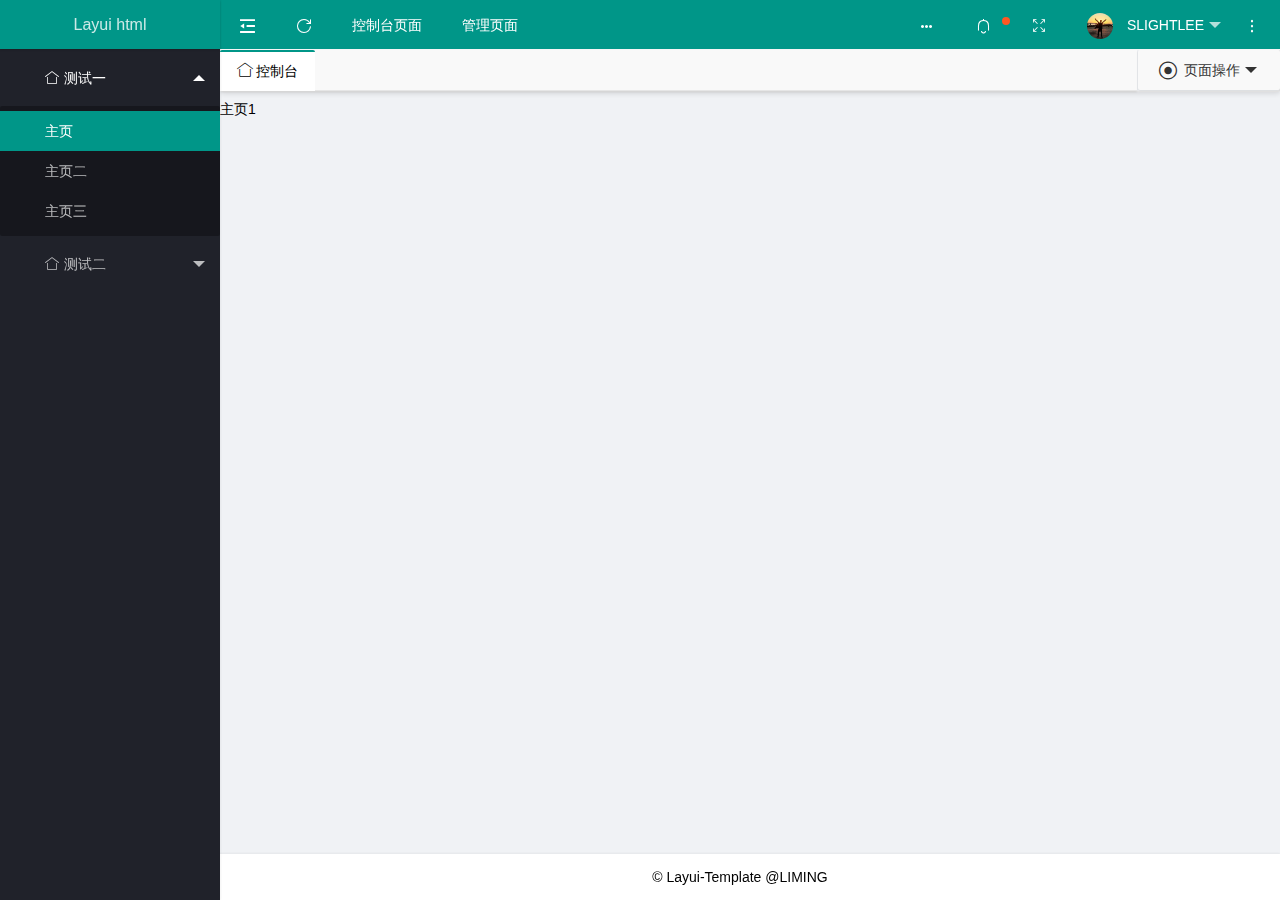
==== views/index.html @ a14c8110 "init commit" ====
<!DOCTYPE html>
<html>
<head>
    <meta charset="utf-8">
    <meta name="renderer" content="webkit">
    <meta http-equiv="X-UA-Compatible" content="IE=edge,chrome=1">
    <meta name="viewport" content="width=device-width, initial-scale=1.0, minimum-scale=1.0, maximum-scale=1.0, user-scalable=0">
    <title>Layui-Template</title>
    <link rel="stylesheet" href="../statics/plugins/layui/css/layui.css" media="all">
    <link rel="stylesheet" href="../statics/css/index.css" media="all">
</head>
<body class="layui-layout-body">
<div class="layui-layout layui-layout-admin">
    <div class="layui-header">

        <!-- 头部区域（可配合layui已有的水平导航） -->
        <ul class="layui-nav layui-layout-left">

            <li class="layui-nav-item" lay-unselect>
                <a href="javascript:;" layui-event="flexible" title="侧边伸缩">
                    <i class="layui-icon layui-icon-shrink-right" id="layui_flexible"></i>
                </a>
            </li>

            <li class="layui-nav-item" lay-unselect>
                <a href="javascript:;" layui-event="refresh" title="刷新">
                    <i class="layui-icon layui-icon-refresh"></i>
                </a>
            </li>

            <li class="layui-nav-item"><a href="">控制台页面</a></li>
            <li class="layui-nav-item"><a href="">管理页面</a></li>

        </ul>
        <ul class="layui-nav layui-layout-right">

            <li class="layui-nav-item layui-hide-xs" lay-unselect>
                <a href="javascript:;" id="clearCache" layui-event="fullscreen" title="单击清除缓存">
                    <i class="layui-icon layui-icon-more"></i>
                </a>
            </li>

            <li class="layui-nav-item" lay-unselect>
                <a href="javascript:;" layui-event="message" title="消息">
                    <i class="layui-icon layui-icon-notice"></i>
                    <!-- 如果有新消息，则显示小圆点 -->
                    <span class="layui-badge-dot"></span>
                </a>
            </li>

            <li class="layui-nav-item layui-hide-xs" lay-unselect>
                <a href="javascript:;" layui-event="fullscreen" title="全屏">
                    <i class="layui-icon layui-icon-screen-full"></i>
                </a>
            </li>


            <li class="layui-nav-item">
                <a href="javascript:;">
                    <img src="../statics/image/portrait.png" class="layui-nav-img">
                    SLIGHTLEE
                </a>
                <dl class="layui-nav-child">
                    <dd><a href="">基本资料</a></dd>
                    <dd><a href="">安全设置</a></dd>
                    <dd><a href="">退出</a></dd>
                </dl>
            </li>

            <li class="layui-nav-item layui-hide-xs" lay-unselect>
                <a href="javascript:;" layui-event="about"><i class="layui-icon layui-icon-more-vertical"></i></a>
            </li>

        </ul>
    </div>

    <!-- 侧边栏 -->
    <div class="layui-side layui-side-menu">
        <div class="layui-side-scroll">

            <!-- logo -->
            <div class="layui-logo">
                <a href="#">Layui html</a>
            </div>

            <!-- 左侧导航区域（可配合layui已有的垂直导航） -->
            <ul class="layui-nav layui-nav-tree"  lay-filter="leftMenu">
                <li class="layui-nav-item layui-nav-itemed">
                    <a class="layui-icon layui-icon-home" href="javascript:;"><span>测试一</span></a>
                    <dl class="layui-nav-child">
                        <dd class="layui-this" >
                            <a href="javascript:;" lay-id="111" lay-title ="主页" lay-url="home/test1.html">主页</a>
                        </dd>
                        <dd>
                            <a href="javascript:;" lay-id="333" lay-title ="主页二" lay-url="home/test2.html">主页二</a>
                        </dd>
                        <dd>
                            <a href="javascript:;" lay-id="444" lay-title ="主页三"  lay-url="home/test3.html">主页三</a>
                        </dd>
                    </dl>
                </li>
                <li class="layui-nav-item">
                    <a class="layui-icon layui-icon-home" href="javascript:;"><span>测试二</span></a>
                    <dl class="layui-nav-child">
                        <dd>
                            <a href="javascript:;" lay-id="333" lay-title ="主页二" lay-url="home/test2.html">主页二</a>
                        </dd>
                        <dd>
                            <a href="javascript:;" lay-id="444" lay-title ="主页三"  lay-url="home/test3.html">主页三</a>
                        </dd>
                    </dl>
                </li>
            </ul>
        </div>
    </div>


    <!-- 右边内容区域 -->
    <div class="layui-body">
        <div class="layui-tab layui-tab-card lay_tabs_box" lay-filter="leftMenuTab" lay-allowClose="true">

            <!-- 菜单导航 -->
            <ul class="layui-tab-title" id="tab_tabs">
                <li class="layui-this" lay-id="111"><i class="layui-icon">&#xe68e;</i> 控制台<p class="layui-tab-close" style="display: none;"></p></li>
            </ul>

            <ul class="layui-nav lay-close-box">
                <li class="layui-nav-item">
                    <a href="javascript:;"><i class="layui-icon layui-icon-radio"></i>
                        <span style="margin-left: 6px;">页面操作</span>
                    </a>
                    <dl class="layui-nav-child">
                        <dd><a href="javascript:;" layui-event="closeCurrentPage"><i class="layui-icon layui-icon-close-fill"></i> 关闭当前标签</a></dd>
                        <dd><a href="javascript:;" layui-event="closeOtherPage"><i class="layui-icon layui-icon-close-fill"></i> 关闭其他标签</a></dd>
                        <dd><a href="javascript:;" layui-event="closeAllPage"><i class="layui-icon layui-icon-close-fill"></i> 关闭全部标签</a></dd>
                    </dl>
                </li>
            </ul>

            <!-- 内容 -->
            <div class="layui-tab-content" id="layui-body">
                <div class="layui-tab-item layui-show">
                    <iframe src="home/test1.html"></iframe>
                </div>
            </div>
        </div>
    </div>

    <div class="layui-footer">
        <!-- 底部固定区域 -->
        © Layui-Template @LIMING
    </div>
</div>

<!-- 屏幕遮罩 -->
<div class="site-mobile-shade"></div>


<script src="../statics/plugins/layui/layui.js"></script>
<script>

    layui.config({
        base :'../statics/modules/'  // 静态资源路径
    }).extend({
        index : 'index'
    }).use(['index']);

</script>
</body>
</html>
---- statics/plugins/layui/css/layui.css ----
/** layui-v2.4.5 MIT License By https://www.layui.com */
 .layui-inline,img{display:inline-block;vertical-align:middle}h1,h2,h3,h4,h5,h6{font-weight:400}.layui-edge,.layui-header,.layui-inline,.layui-main{position:relative}.layui-elip,.layui-form-checkbox span,.layui-form-pane .layui-form-label{text-overflow:ellipsis;white-space:nowrap}.layui-btn,.layui-edge,.layui-inline,img{vertical-align:middle}.layui-btn,.layui-disabled,.layui-icon,.layui-unselect{-webkit-user-select:none;-ms-user-select:none;-moz-user-select:none}blockquote,body,button,dd,div,dl,dt,form,h1,h2,h3,h4,h5,h6,input,li,ol,p,pre,td,textarea,th,ul{margin:0;padding:0;-webkit-tap-highlight-color:rgba(0,0,0,0)}a:active,a:hover{outline:0}img{border:none}li{list-style:none}table{border-collapse:collapse;border-spacing:0}h4,h5,h6{font-size:100%}button,input,optgroup,option,select,textarea{font-family:inherit;font-size:inherit;font-style:inherit;font-weight:inherit;outline:0}pre{white-space:pre-wrap;white-space:-moz-pre-wrap;white-space:-pre-wrap;white-space:-o-pre-wrap;word-wrap:break-word}body{line-height:24px;font:14px Helvetica Neue,Helvetica,PingFang SC,Tahoma,Arial,sans-serif}hr{height:1px;margin:10px 0;border:0;clear:both}a{color:#333;text-decoration:none}a:hover{color:#777}a cite{font-style:normal;*cursor:pointer}.layui-border-box,.layui-border-box *{box-sizing:border-box}.layui-box,.layui-box *{box-sizing:content-box}.layui-clear{clear:both;*zoom:1}.layui-clear:after{content:'\20';clear:both;*zoom:1;display:block;height:0}.layui-inline{*display:inline;*zoom:1}.layui-edge{display:inline-block;width:0;height:0;border-width:6px;border-style:dashed;border-color:transparent;overflow:hidden}.layui-edge-top{top:-4px;border-bottom-color:#999;border-bottom-style:solid}.layui-edge-right{border-left-color:#999;border-left-style:solid}.layui-edge-bottom{top:2px;border-top-color:#999;border-top-style:solid}.layui-edge-left{border-right-color:#999;border-right-style:solid}.layui-elip{overflow:hidden}.layui-disabled,.layui-disabled:hover{color:#d2d2d2!important;cursor:not-allowed!important}.layui-circle{border-radius:100%}.layui-show{display:block!important}.layui-hide{display:none!important}@font-face{font-family:layui-icon;src:url(../font/iconfont.eot?v=240);src:url(../font/iconfont.eot?v=240#iefix) format('embedded-opentype'),url(../font/iconfont.svg?v=240#iconfont) format('svg'),url(../font/iconfont.woff?v=240) format('woff'),url(../font/iconfont.ttf?v=240) format('truetype')}.layui-icon{font-family:layui-icon!important;font-size:16px;font-style:normal;-webkit-font-smoothing:antialiased;-moz-osx-font-smoothing:grayscale}.layui-icon-reply-fill:before{content:"\e611"}.layui-icon-set-fill:before{content:"\e614"}.layui-icon-menu-fill:before{content:"\e60f"}.layui-icon-search:before{content:"\e615"}.layui-icon-share:before{content:"\e641"}.layui-icon-set-sm:before{content:"\e620"}.layui-icon-engine:before{content:"\e628"}.layui-icon-close:before{content:"\1006"}.layui-icon-close-fill:before{content:"\1007"}.layui-icon-chart-screen:before{content:"\e629"}.layui-icon-star:before{content:"\e600"}.layui-icon-circle-dot:before{content:"\e617"}.layui-icon-chat:before{content:"\e606"}.layui-icon-release:before{content:"\e609"}.layui-icon-list:before{content:"\e60a"}.layui-icon-chart:before{content:"\e62c"}.layui-icon-ok-circle:before{content:"\1005"}.layui-icon-layim-theme:before{content:"\e61b"}.layui-icon-table:before{content:"\e62d"}.layui-icon-right:before{content:"\e602"}.layui-icon-left:before{content:"\e603"}.layui-icon-cart-simple:before{content:"\e698"}.layui-icon-face-cry:before{content:"\e69c"}.layui-icon-face-smile:before{content:"\e6af"}.layui-icon-survey:before{content:"\e6b2"}.layui-icon-tree:before{content:"\e62e"}.layui-icon-upload-circle:before{content:"\e62f"}.layui-icon-add-circle:before{content:"\e61f"}.layui-icon-download-circle:before{content:"\e601"}.layui-icon-templeate-1:before{content:"\e630"}.layui-icon-util:before{content:"\e631"}.layui-icon-face-surprised:before{content:"\e664"}.layui-icon-edit:before{content:"\e642"}.layui-icon-speaker:before{content:"\e645"}.layui-icon-down:before{content:"\e61a"}.layui-icon-file:before{content:"\e621"}.layui-icon-layouts:before{content:"\e632"}.layui-icon-rate-half:before{content:"\e6c9"}.layui-icon-add-circle-fine:before{content:"\e608"}.layui-icon-prev-circle:before{content:"\e633"}.layui-icon-read:before{content:"\e705"}.layui-icon-404:before{content:"\e61c"}.layui-icon-carousel:before{content:"\e634"}.layui-icon-help:before{content:"\e607"}.layui-icon-code-circle:before{content:"\e635"}.layui-icon-water:before{content:"\e636"}.layui-icon-username:before{content:"\e66f"}.layui-icon-find-fill:before{content:"\e670"}.layui-icon-about:before{content:"\e60b"}.layui-icon-location:before{content:"\e715"}.layui-icon-up:before{content:"\e619"}.layui-icon-pause:before{content:"\e651"}.layui-icon-date:before{content:"\e637"}.layui-icon-layim-uploadfile:before{content:"\e61d"}.layui-icon-delete:before{content:"\e640"}.layui-icon-play:before{content:"\e652"}.layui-icon-top:before{content:"\e604"}.layui-icon-friends:before{content:"\e612"}.layui-icon-refresh-3:before{content:"\e9aa"}.layui-icon-ok:before{content:"\e605"}.layui-icon-layer:before{content:"\e638"}.layui-icon-face-smile-fine:before{content:"\e60c"}.layui-icon-dollar:before{content:"\e659"}.layui-icon-group:before{content:"\e613"}.layui-icon-layim-download:before{content:"\e61e"}.layui-icon-picture-fine:before{content:"\e60d"}.layui-icon-link:before{content:"\e64c"}.layui-icon-diamond:before{content:"\e735"}.layui-icon-log:before{content:"\e60e"}.layui-icon-rate-solid:before{content:"\e67a"}.layui-icon-fonts-del:before{content:"\e64f"}.layui-icon-unlink:before{content:"\e64d"}.layui-icon-fonts-clear:before{content:"\e639"}.layui-icon-triangle-r:before{content:"\e623"}.layui-icon-circle:before{content:"\e63f"}.layui-icon-radio:before{content:"\e643"}.layui-icon-align-center:before{content:"\e647"}.layui-icon-align-right:before{content:"\e648"}.layui-icon-align-left:before{content:"\e649"}.layui-icon-loading-1:before{content:"\e63e"}.layui-icon-return:before{content:"\e65c"}.layui-icon-fonts-strong:before{content:"\e62b"}.layui-icon-upload:before{content:"\e67c"}.layui-icon-dialogue:before{content:"\e63a"}.layui-icon-video:before{content:"\e6ed"}.layui-icon-headset:before{content:"\e6fc"}.layui-icon-cellphone-fine:before{content:"\e63b"}.layui-icon-add-1:before{content:"\e654"}.layui-icon-face-smile-b:before{content:"\e650"}.layui-icon-fonts-html:before{content:"\e64b"}.layui-icon-form:before{content:"\e63c"}.layui-icon-cart:before{content:"\e657"}.layui-icon-camera-fill:before{content:"\e65d"}.layui-icon-tabs:before{content:"\e62a"}.layui-icon-fonts-code:before{content:"\e64e"}.layui-icon-fire:before{content:"\e756"}.layui-icon-set:before{content:"\e716"}.layui-icon-fonts-u:before{content:"\e646"}.layui-icon-triangle-d:before{content:"\e625"}.layui-icon-tips:before{content:"\e702"}.layui-icon-picture:before{content:"\e64a"}.layui-icon-more-vertical:before{content:"\e671"}.layui-icon-flag:before{content:"\e66c"}.layui-icon-loading:before{content:"\e63d"}.layui-icon-fonts-i:before{content:"\e644"}.layui-icon-refresh-1:before{content:"\e666"}.layui-icon-rmb:before{content:"\e65e"}.layui-icon-home:before{content:"\e68e"}.layui-icon-user:before{content:"\e770"}.layui-icon-notice:before{content:"\e667"}.layui-icon-login-weibo:before{content:"\e675"}.layui-icon-voice:before{content:"\e688"}.layui-icon-upload-drag:before{content:"\e681"}.layui-icon-login-qq:before{content:"\e676"}.layui-icon-snowflake:before{content:"\e6b1"}.layui-icon-file-b:before{content:"\e655"}.layui-icon-template:before{content:"\e663"}.layui-icon-auz:before{content:"\e672"}.layui-icon-console:before{content:"\e665"}.layui-icon-app:before{content:"\e653"}.layui-icon-prev:before{content:"\e65a"}.layui-icon-website:before{content:"\e7ae"}.layui-icon-next:before{content:"\e65b"}.layui-icon-component:before{content:"\e857"}.layui-icon-more:before{content:"\e65f"}.layui-icon-login-wechat:before{content:"\e677"}.layui-icon-shrink-right:before{content:"\e668"}.layui-icon-spread-left:before{content:"\e66b"}.layui-icon-camera:before{content:"\e660"}.layui-icon-note:before{content:"\e66e"}.layui-icon-refresh:before{content:"\e669"}.layui-icon-female:before{content:"\e661"}.layui-icon-male:before{content:"\e662"}.layui-icon-password:before{content:"\e673"}.layui-icon-senior:before{content:"\e674"}.layui-icon-theme:before{content:"\e66a"}.layui-icon-tread:before{content:"\e6c5"}.layui-icon-praise:before{content:"\e6c6"}.layui-icon-star-fill:before{content:"\e658"}.layui-icon-rate:before{content:"\e67b"}.layui-icon-template-1:before{content:"\e656"}.layui-icon-vercode:before{content:"\e679"}.layui-icon-cellphone:before{content:"\e678"}.layui-icon-screen-full:before{content:"\e622"}.layui-icon-screen-restore:before{content:"\e758"}.layui-icon-cols:before{content:"\e610"}.layui-icon-export:before{content:"\e67d"}.layui-icon-print:before{content:"\e66d"}.layui-icon-slider:before{content:"\e714"}.layui-main{width:1140px;margin:0 auto}.layui-header{z-index:1000;height:60px}.layui-header a:hover{transition:all .5s;-webkit-transition:all .5s}.layui-side{position:fixed;left:0;top:0;bottom:0;z-index:999;width:200px;overflow-x:hidden}.layui-side-scroll{position:relative;width:220px;height:100%;overflow-x:hidden}.layui-body{position:absolute;left:200px;right:0;top:0;bottom:0;z-index:998;width:auto;overflow:hidden;overflow-y:auto;box-sizing:border-box}.layui-layout-body{overflow:hidden}.layui-layout-admin .layui-header{background-color:#23262E}.layui-layout-admin .layui-side{top:60px;width:200px;overflow-x:hidden}.layui-layout-admin .layui-body{top:60px;bottom:44px}.layui-layout-admin .layui-main{width:auto;margin:0 15px}.layui-layout-admin .layui-footer{position:fixed;left:200px;right:0;bottom:0;height:44px;line-height:44px;padding:0 15px;background-color:#eee}.layui-layout-admin .layui-logo{position:absolute;left:0;top:0;width:200px;height:100%;line-height:60px;text-align:center;color:#009688;font-size:16px}.layui-layout-admin .layui-header .layui-nav{background:0 0}.layui-layout-left{position:absolute!important;left:200px;top:0}.layui-layout-right{position:absolute!important;right:0;top:0}.layui-container{position:relative;margin:0 auto;padding:0 15px;box-sizing:border-box}.layui-fluid{position:relative;margin:0 auto;padding:0 15px}.layui-row:after,.layui-row:before{content:'';display:block;clear:both}.layui-col-lg1,.layui-col-lg10,.layui-col-lg11,.layui-col-lg12,.layui-col-lg2,.layui-col-lg3,.layui-col-lg4,.layui-col-lg5,.layui-col-lg6,.layui-col-lg7,.layui-col-lg8,.layui-col-lg9,.layui-col-md1,.layui-col-md10,.layui-col-md11,.layui-col-md12,.layui-col-md2,.layui-col-md3,.layui-col-md4,.layui-col-md5,.layui-col-md6,.layui-col-md7,.layui-col-md8,.layui-col-md9,.layui-col-sm1,.layui-col-sm10,.layui-col-sm11,.layui-col-sm12,.layui-col-sm2,.layui-col-sm3,.layui-col-sm4,.layui-col-sm5,.layui-col-sm6,.layui-col-sm7,.layui-col-sm8,.layui-col-sm9,.layui-col-xs1,.layui-col-xs10,.layui-col-xs11,.layui-col-xs12,.layui-col-xs2,.layui-col-xs3,.layui-col-xs4,.layui-col-xs5,.layui-col-xs6,.layui-col-xs7,.layui-col-xs8,.layui-col-xs9{position:relative;display:block;box-sizing:border-box}.layui-col-xs1,.layui-col-xs10,.layui-col-xs11,.layui-col-xs12,.layui-col-xs2,.layui-col-xs3,.layui-col-xs4,.layui-col-xs5,.layui-col-xs6,.layui-col-xs7,.layui-col-xs8,.layui-col-xs9{float:left}.layui-col-xs1{width:8.33333333%}.layui-col-xs2{width:16.66666667%}.layui-col-xs3{width:25%}.layui-col-xs4{width:33.33333333%}.layui-col-xs5{width:41.66666667%}.layui-col-xs6{width:50%}.layui-col-xs7{width:58.33333333%}.layui-col-xs8{width:66.66666667%}.layui-col-xs9{width:75%}.layui-col-xs10{width:83.33333333%}.layui-col-xs11{width:91.66666667%}.layui-col-xs12{width:100%}.layui-col-xs-offset1{margin-left:8.33333333%}.layui-col-xs-offset2{margin-left:16.66666667%}.layui-col-xs-offset3{margin-left:25%}.layui-col-xs-offset4{margin-left:33.33333333%}.layui-col-xs-offset5{margin-left:41.66666667%}.layui-col-xs-offset6{margin-left:50%}.layui-col-xs-offset7{margin-left:58.33333333%}.layui-col-xs-offset8{margin-left:66.66666667%}.layui-col-xs-offset9{margin-left:75%}.layui-col-xs-offset10{margin-left:83.33333333%}.layui-col-xs-offset11{margin-left:91.66666667%}.layui-col-xs-offset12{margin-left:100%}@media screen and (max-width:768px){.layui-hide-xs{display:none!important}.layui-show-xs-block{display:block!important}.layui-show-xs-inline{display:inline!important}.layui-show-xs-inline-block{display:inline-block!important}}@media screen and (min-width:768px){.layui-container{width:750px}.layui-hide-sm{display:none!important}.layui-show-sm-block{display:block!important}.layui-show-sm-inline{display:inline!important}.layui-show-sm-inline-block{display:inline-block!important}.layui-col-sm1,.layui-col-sm10,.layui-col-sm11,.layui-col-sm12,.layui-col-sm2,.layui-col-sm3,.layui-col-sm4,.layui-col-sm5,.layui-col-sm6,.layui-col-sm7,.layui-col-sm8,.layui-col-sm9{float:left}.layui-col-sm1{width:8.33333333%}.layui-col-sm2{width:16.66666667%}.layui-col-sm3{width:25%}.layui-col-sm4{width:33.33333333%}.layui-col-sm5{width:41.66666667%}.layui-col-sm6{width:50%}.layui-col-sm7{width:58.33333333%}.layui-col-sm8{width:66.66666667%}.layui-col-sm9{width:75%}.layui-col-sm10{width:83.33333333%}.layui-col-sm11{width:91.66666667%}.layui-col-sm12{width:100%}.layui-col-sm-offset1{margin-left:8.33333333%}.layui-col-sm-offset2{margin-left:16.66666667%}.layui-col-sm-offset3{margin-left:25%}.layui-col-sm-offset4{margin-left:33.33333333%}.layui-col-sm-offset5{margin-left:41.66666667%}.layui-col-sm-offset6{margin-left:50%}.layui-col-sm-offset7{margin-left:58.33333333%}.layui-col-sm-offset8{margin-left:66.66666667%}.layui-col-sm-offset9{margin-left:75%}.layui-col-sm-offset10{margin-left:83.33333333%}.layui-col-sm-offset11{margin-left:91.66666667%}.layui-col-sm-offset12{margin-left:100%}}@media screen and (min-width:992px){.layui-container{width:970px}.layui-hide-md{display:none!important}.layui-show-md-block{display:block!important}.layui-show-md-inline{display:inline!important}.layui-show-md-inline-block{display:inline-block!important}.layui-col-md1,.layui-col-md10,.layui-col-md11,.layui-col-md12,.layui-col-md2,.layui-col-md3,.layui-col-md4,.layui-col-md5,.layui-col-md6,.layui-col-md7,.layui-col-md8,.layui-col-md9{float:left}.layui-col-md1{width:8.33333333%}.layui-col-md2{width:16.66666667%}.layui-col-md3{width:25%}.layui-col-md4{width:33.33333333%}.layui-col-md5{width:41.66666667%}.layui-col-md6{width:50%}.layui-col-md7{width:58.33333333%}.layui-col-md8{width:66.66666667%}.layui-col-md9{width:75%}.layui-col-md10{width:83.33333333%}.layui-col-md11{width:91.66666667%}.layui-col-md12{width:100%}.layui-col-md-offset1{margin-left:8.33333333%}.layui-col-md-offset2{margin-left:16.66666667%}.layui-col-md-offset3{margin-left:25%}.layui-col-md-offset4{margin-left:33.33333333%}.layui-col-md-offset5{margin-left:41.66666667%}.layui-col-md-offset6{margin-left:50%}.layui-col-md-offset7{margin-left:58.33333333%}.layui-col-md-offset8{margin-left:66.66666667%}.layui-col-md-offset9{margin-left:75%}.layui-col-md-offset10{margin-left:83.33333333%}.layui-col-md-offset11{margin-left:91.66666667%}.layui-col-md-offset12{margin-left:100%}}@media screen and (min-width:1200px){.layui-container{width:1170px}.layui-hide-lg{display:none!important}.layui-show-lg-block{display:block!important}.layui-show-lg-inline{display:inline!important}.layui-show-lg-inline-block{display:inline-block!important}.layui-col-lg1,.layui-col-lg10,.layui-col-lg11,.layui-col-lg12,.layui-col-lg2,.layui-col-lg3,.layui-col-lg4,.layui-col-lg5,.layui-col-lg6,.layui-col-lg7,.layui-col-lg8,.layui-col-lg9{float:left}.layui-col-lg1{width:8.33333333%}.layui-col-lg2{width:16.66666667%}.layui-col-lg3{width:25%}.layui-col-lg4{width:33.33333333%}.layui-col-lg5{width:41.66666667%}.layui-col-lg6{width:50%}.layui-col-lg7{width:58.33333333%}.layui-col-lg8{width:66.66666667%}.layui-col-lg9{width:75%}.layui-col-lg10{width:83.33333333%}.layui-col-lg11{width:91.66666667%}.layui-col-lg12{width:100%}.layui-col-lg-offset1{margin-left:8.33333333%}.layui-col-lg-offset2{margin-left:16.66666667%}.layui-col-lg-offset3{margin-left:25%}.layui-col-lg-offset4{margin-left:33.33333333%}.layui-col-lg-offset5{margin-left:41.66666667%}.layui-col-lg-offset6{margin-left:50%}.layui-col-lg-offset7{margin-left:58.33333333%}.layui-col-lg-offset8{margin-left:66.66666667%}.layui-col-lg-offset9{margin-left:75%}.layui-col-lg-offset10{margin-left:83.33333333%}.layui-col-lg-offset11{margin-left:91.66666667%}.layui-col-lg-offset12{margin-left:100%}}.layui-col-space1{margin:-.5px}.layui-col-space1>*{padding:.5px}.layui-col-space3{margin:-1.5px}.layui-col-space3>*{padding:1.5px}.layui-col-space5{margin:-2.5px}.layui-col-space5>*{padding:2.5px}.layui-col-space8{margin:-3.5px}.layui-col-space8>*{padding:3.5px}.layui-col-space10{margin:-5px}.layui-col-space10>*{padding:5px}.layui-col-space12{margin:-6px}.layui-col-space12>*{padding:6px}.layui-col-space15{margin:-7.5px}.layui-col-space15>*{padding:7.5px}.layui-col-space18{margin:-9px}.layui-col-space18>*{padding:9px}.layui-col-space20{margin:-10px}.layui-col-space20>*{padding:10px}.layui-col-space22{margin:-11px}.layui-col-space22>*{padding:11px}.layui-col-space25{margin:-12.5px}.layui-col-space25>*{padding:12.5px}.layui-col-space30{margin:-15px}.layui-col-space30>*{padding:15px}.layui-btn,.layui-input,.layui-select,.layui-textarea,.layui-upload-button{outline:0;-webkit-appearance:none;transition:all .3s;-webkit-transition:all .3s;box-sizing:border-box}.layui-elem-quote{margin-bottom:10px;padding:15px;line-height:22px;border-left:5px solid #009688;border-radius:0 2px 2px 0;background-color:#f2f2f2}.layui-quote-nm{border-style:solid;border-width:1px 1px 1px 5px;background:0 0}.layui-elem-field{margin-bottom:10px;padding:0;border-width:1px;border-style:solid}.layui-elem-field legend{margin-left:20px;padding:0 10px;font-size:20px;font-weight:300}.layui-field-title{margin:10px 0 20px;border-width:1px 0 0}.layui-field-box{padding:10px 15px}.layui-field-title .layui-field-box{padding:10px 0}.layui-progress{position:relative;height:6px;border-radius:20px;background-color:#e2e2e2}.layui-progress-bar{position:absolute;left:0;top:0;width:0;max-width:100%;height:6px;border-radius:20px;text-align:right;background-color:#5FB878;transition:all .3s;-webkit-transition:all .3s}.layui-progress-big,.layui-progress-big .layui-progress-bar{height:18px;line-height:18px}.layui-progress-text{position:relative;top:-20px;line-height:18px;font-size:12px;color:#666}.layui-progress-big .layui-progress-text{position:static;padding:0 10px;color:#fff}.layui-collapse{border-width:1px;border-style:solid;border-radius:2px}.layui-colla-content,.layui-colla-item{border-top-width:1px;border-top-style:solid}.layui-colla-item:first-child{border-top:none}.layui-colla-title{position:relative;height:42px;line-height:42px;padding:0 15px 0 35px;color:#333;background-color:#f2f2f2;cursor:pointer;font-size:14px;overflow:hidden}.layui-colla-content{display:none;padding:10px 15px;line-height:22px;color:#666}.layui-colla-icon{position:absolute;left:15px;top:0;font-size:14px}.layui-card{margin-bottom:15px;border-radius:2px;background-color:#fff;box-shadow:0 1px 2px 0 rgba(0,0,0,.05)}.layui-card:last-child{margin-bottom:0}.layui-card-header{position:relative;height:42px;line-height:42px;padding:0 15px;border-bottom:1px solid #f6f6f6;color:#333;border-radius:2px 2px 0 0;font-size:14px}.layui-bg-black,.layui-bg-blue,.layui-bg-cyan,.layui-bg-green,.layui-bg-orange,.layui-bg-red{color:#fff!important}.layui-card-body{position:relative;padding:10px 15px;line-height:24px}.layui-card-body[pad15]{padding:15px}.layui-card-body[pad20]{padding:20px}.layui-card-body .layui-table{margin:5px 0}.layui-card .layui-tab{margin:0}.layui-panel-window{position:relative;padding:15px;border-radius:0;border-top:5px solid #E6E6E6;background-color:#fff}.layui-auxiliar-moving{position:fixed;left:0;right:0;top:0;bottom:0;width:100%;height:100%;background:0 0;z-index:9999999999}.layui-form-label,.layui-form-mid,.layui-form-select,.layui-input-block,.layui-input-inline,.layui-textarea{position:relative}.layui-bg-red{background-color:#FF5722!important}.layui-bg-orange{background-color:#FFB800!important}.layui-bg-green{background-color:#009688!important}.layui-bg-cyan{background-color:#2F4056!important}.layui-bg-blue{background-color:#1E9FFF!important}.layui-bg-black{background-color:#393D49!important}.layui-bg-gray{background-color:#eee!important;color:#666!important}.layui-badge-rim,.layui-colla-content,.layui-colla-item,.layui-collapse,.layui-elem-field,.layui-form-pane .layui-form-item[pane],.layui-form-pane .layui-form-label,.layui-input,.layui-layedit,.layui-layedit-tool,.layui-quote-nm,.layui-select,.layui-tab-bar,.layui-tab-card,.layui-tab-title,.layui-tab-title .layui-this:after,.layui-textarea{border-color:#e6e6e6}.layui-timeline-item:before,hr{background-color:#e6e6e6}.layui-text{line-height:22px;font-size:14px;color:#666}.layui-text h1,.layui-text h2,.layui-text h3{font-weight:500;color:#333}.layui-text h1{font-size:30px}.layui-text h2{font-size:24px}.layui-text h3{font-size:18px}.layui-text a:not(.layui-btn){color:#01AAED}.layui-text a:not(.layui-btn):hover{text-decoration:underline}.layui-text ul{padding:5px 0 5px 15px}.layui-text ul li{margin-top:5px;list-style-type:disc}.layui-text em,.layui-word-aux{color:#999!important;padding:0 5px!important}.layui-btn{display:inline-block;height:38px;line-height:38px;padding:0 18px;background-color:#009688;color:#fff;white-space:nowrap;text-align:center;font-size:14px;border:none;border-radius:2px;cursor:pointer}.layui-btn:hover{opacity:.8;filter:alpha(opacity=80);color:#fff}.layui-btn:active{opacity:1;filter:alpha(opacity=100)}.layui-btn+.layui-btn{margin-left:10px}.layui-btn-container{font-size:0}.layui-btn-container .layui-btn{margin-right:10px;margin-bottom:10px}.layui-btn-container .layui-btn+.layui-btn{margin-left:0}.layui-table .layui-btn-container .layui-btn{margin-bottom:9px}.layui-btn-radius{border-radius:100px}.layui-btn .layui-icon{margin-right:3px;font-size:18px;vertical-align:bottom;vertical-align:middle\9}.layui-btn-primary{border:1px solid #C9C9C9;background-color:#fff;color:#555}.layui-btn-primary:hover{border-color:#009688;color:#333}.layui-btn-normal{background-color:#1E9FFF}.layui-btn-warm{background-color:#FFB800}.layui-btn-danger{background-color:#FF5722}.layui-btn-disabled,.layui-btn-disabled:active,.layui-btn-disabled:hover{border:1px solid #e6e6e6;background-color:#FBFBFB;color:#C9C9C9;cursor:not-allowed;opacity:1}.layui-btn-lg{height:44px;line-height:44px;padding:0 25px;font-size:16px}.layui-btn-sm{height:30px;line-height:30px;padding:0 10px;font-size:12px}.layui-btn-sm i{font-size:16px!important}.layui-btn-xs{height:22px;line-height:22px;padding:0 5px;font-size:12px}.layui-btn-xs i{font-size:14px!important}.layui-btn-group{display:inline-block;vertical-align:middle;font-size:0}.layui-btn-group .layui-btn{margin-left:0!important;margin-right:0!important;border-left:1px solid rgba(255,255,255,.5);border-radius:0}.layui-btn-group .layui-btn-primary{border-left:none}.layui-btn-group .layui-btn-primary:hover{border-color:#C9C9C9;color:#009688}.layui-btn-group .layui-btn:first-child{border-left:none;border-radius:2px 0 0 2px}.layui-btn-group .layui-btn-primary:first-child{border-left:1px solid #c9c9c9}.layui-btn-group .layui-btn:last-child{border-radius:0 2px 2px 0}.layui-btn-group .layui-btn+.layui-btn{margin-left:0}.layui-btn-group+.layui-btn-group{margin-left:10px}.layui-btn-fluid{width:100%}.layui-input,.layui-select,.layui-textarea{height:38px;line-height:1.3;line-height:38px\9;border-width:1px;border-style:solid;background-color:#fff;border-radius:2px}.layui-input::-webkit-input-placeholder,.layui-select::-webkit-input-placeholder,.layui-textarea::-webkit-input-placeholder{line-height:1.3}.layui-input,.layui-textarea{display:block;width:100%;padding-left:10px}.layui-input:hover,.layui-textarea:hover{border-color:#D2D2D2!important}.layui-input:focus,.layui-textarea:focus{border-color:#C9C9C9!important}.layui-textarea{min-height:100px;height:auto;line-height:20px;padding:6px 10px;resize:vertical}.layui-select{padding:0 10px}.layui-form input[type=checkbox],.layui-form input[type=radio],.layui-form select{display:none}.layui-form [lay-ignore]{display:initial}.layui-form-item{margin-bottom:15px;clear:both;*zoom:1}.layui-form-item:after{content:'\20';clear:both;*zoom:1;display:block;height:0}.layui-form-label{float:left;display:block;padding:9px 15px;width:80px;font-weight:400;line-height:20px;text-align:right}.layui-form-label-col{display:block;float:none;padding:9px 0;line-height:20px;text-align:left}.layui-form-item .layui-inline{margin-bottom:5px;margin-right:10px}.layui-input-block{margin-left:110px;min-height:36px}.layui-input-inline{display:inline-block;vertical-align:middle}.layui-form-item .layui-input-inline{float:left;width:190px;margin-right:10px}.layui-form-text .layui-input-inline{width:auto}.layui-form-mid{float:left;display:block;padding:9px 0!important;line-height:20px;margin-right:10px}.layui-form-danger+.layui-form-select .layui-input,.layui-form-danger:focus{border-color:#FF5722!important}.layui-form-select .layui-input{padding-right:30px;cursor:pointer}.layui-form-select .layui-edge{position:absolute;right:10px;top:50%;margin-top:-3px;cursor:pointer;border-width:6px;border-top-color:#c2c2c2;border-top-style:solid;transition:all .3s;-webkit-transition:all .3s}.layui-form-select dl{display:none;position:absolute;left:0;top:42px;padding:5px 0;z-index:899;min-width:100%;border:1px solid #d2d2d2;max-height:300px;overflow-y:auto;background-color:#fff;border-radius:2px;box-shadow:0 2px 4px rgba(0,0,0,.12);box-sizing:border-box}.layui-form-select dl dd,.layui-form-select dl dt{padding:0 10px;line-height:36px;white-space:nowrap;overflow:hidden;text-overflow:ellipsis}.layui-form-select dl dt{font-size:12px;color:#999}.layui-form-select dl dd{cursor:pointer}.layui-form-select dl dd:hover{background-color:#f2f2f2;-webkit-transition:.5s all;transition:.5s all}.layui-form-select .layui-select-group dd{padding-left:20px}.layui-form-select dl dd.layui-select-tips{padding-left:10px!important;color:#999}.layui-form-select dl dd.layui-this{background-color:#5FB878;color:#fff}.layui-form-checkbox,.layui-form-select dl dd.layui-disabled{background-color:#fff}.layui-form-selected dl{display:block}.layui-form-checkbox,.layui-form-checkbox *,.layui-form-switch{display:inline-block;vertical-align:middle}.layui-form-selected .layui-edge{margin-top:-9px;-webkit-transform:rotate(180deg);transform:rotate(180deg);margin-top:-3px\9}:root .layui-form-selected .layui-edge{margin-top:-9px\0/IE9}.layui-form-selectup dl{top:auto;bottom:42px}.layui-select-none{margin:5px 0;text-align:center;color:#999}.layui-select-disabled .layui-disabled{border-color:#eee!important}.layui-select-disabled .layui-edge{border-top-color:#d2d2d2}.layui-form-checkbox{position:relative;height:30px;line-height:30px;margin-right:10px;padding-right:30px;cursor:pointer;font-size:0;-webkit-transition:.1s linear;transition:.1s linear;box-sizing:border-box}.layui-form-checkbox span{padding:0 10px;height:100%;font-size:14px;border-radius:2px 0 0 2px;background-color:#d2d2d2;color:#fff;overflow:hidden}.layui-form-checkbox:hover span{background-color:#c2c2c2}.layui-form-checkbox i{position:absolute;right:0;top:0;width:30px;height:28px;border:1px solid #d2d2d2;border-left:none;border-radius:0 2px 2px 0;color:#fff;font-size:20px;text-align:center}.layui-form-checkbox:hover i{border-color:#c2c2c2;color:#c2c2c2}.layui-form-checked,.layui-form-checked:hover{border-color:#5FB878}.layui-form-checked span,.layui-form-checked:hover span{background-color:#5FB878}.layui-form-checked i,.layui-form-checked:hover i{color:#5FB878}.layui-form-item .layui-form-checkbox{margin-top:4px}.layui-form-checkbox[lay-skin=primary]{height:auto!important;line-height:normal!important;min-width:18px;min-height:18px;border:none!important;margin-right:0;padding-left:28px;padding-right:0;background:0 0}.layui-form-checkbox[lay-skin=primary] span{padding-left:0;padding-right:15px;line-height:18px;background:0 0;color:#666}.layui-form-checkbox[lay-skin=primary] i{right:auto;left:0;width:16px;height:16px;line-height:16px;border:1px solid #d2d2d2;font-size:12px;border-radius:2px;background-color:#fff;-webkit-transition:.1s linear;transition:.1s linear}.layui-form-checkbox[lay-skin=primary]:hover i{border-color:#5FB878;color:#fff}.layui-form-checked[lay-skin=primary] i{border-color:#5FB878;background-color:#5FB878;color:#fff}.layui-checkbox-disbaled[lay-skin=primary] span{background:0 0!important;color:#c2c2c2}.layui-checkbox-disbaled[lay-skin=primary]:hover i{border-color:#d2d2d2}.layui-form-item .layui-form-checkbox[lay-skin=primary]{margin-top:10px}.layui-form-switch{position:relative;height:22px;line-height:22px;min-width:35px;padding:0 5px;margin-top:8px;border:1px solid #d2d2d2;border-radius:20px;cursor:pointer;background-color:#fff;-webkit-transition:.1s linear;transition:.1s linear}.layui-form-switch i{position:absolute;left:5px;top:3px;width:16px;height:16px;border-radius:20px;background-color:#d2d2d2;-webkit-transition:.1s linear;transition:.1s linear}.layui-form-switch em{position:relative;top:0;width:25px;margin-left:21px;padding:0!important;text-align:center!important;color:#999!important;font-style:normal!important;font-size:12px}.layui-form-onswitch{border-color:#5FB878;background-color:#5FB878}.layui-checkbox-disbaled,.layui-checkbox-disbaled i{border-color:#e2e2e2!important}.layui-form-onswitch i{left:100%;margin-left:-21px;background-color:#fff}.layui-form-onswitch em{margin-left:5px;margin-right:21px;color:#fff!important}.layui-checkbox-disbaled span{background-color:#e2e2e2!important}.layui-checkbox-disbaled:hover i{color:#fff!important}[lay-radio]{display:none}.layui-form-radio,.layui-form-radio *{display:inline-block;vertical-align:middle}.layui-form-radio{line-height:28px;margin:6px 10px 0 0;padding-right:10px;cursor:pointer;font-size:0}.layui-form-radio *{font-size:14px}.layui-form-radio>i{margin-right:8px;font-size:22px;color:#c2c2c2}.layui-form-radio>i:hover,.layui-form-radioed>i{color:#5FB878}.layui-radio-disbaled>i{color:#e2e2e2!important}.layui-form-pane .layui-form-label{width:110px;padding:8px 15px;height:38px;line-height:20px;border-width:1px;border-style:solid;border-radius:2px 0 0 2px;text-align:center;background-color:#FBFBFB;overflow:hidden;box-sizing:border-box}.layui-form-pane .layui-input-inline{margin-left:-1px}.layui-form-pane .layui-input-block{margin-left:110px;left:-1px}.layui-form-pane .layui-input{border-radius:0 2px 2px 0}.layui-form-pane .layui-form-text .layui-form-label{float:none;width:100%;border-radius:2px;box-sizing:border-box;text-align:left}.layui-form-pane .layui-form-text .layui-input-inline{display:block;margin:0;top:-1px;clear:both}.layui-form-pane .layui-form-text .layui-input-block{margin:0;left:0;top:-1px}.layui-form-pane .layui-form-text .layui-textarea{min-height:100px;border-radius:0 0 2px 2px}.layui-form-pane .layui-form-checkbox{margin:4px 0 4px 10px}.layui-form-pane .layui-form-radio,.layui-form-pane .layui-form-switch{margin-top:6px;margin-left:10px}.layui-form-pane .layui-form-item[pane]{position:relative;border-width:1px;border-style:solid}.layui-form-pane .layui-form-item[pane] .layui-form-label{position:absolute;left:0;top:0;height:100%;border-width:0 1px 0 0}.layui-form-pane .layui-form-item[pane] .layui-input-inline{margin-left:110px}@media screen and (max-width:450px){.layui-form-item .layui-form-label{text-overflow:ellipsis;overflow:hidden;white-space:nowrap}.layui-form-item .layui-inline{display:block;margin-right:0;margin-bottom:20px;clear:both}.layui-form-item .layui-inline:after{content:'\20';clear:both;display:block;height:0}.layui-form-item .layui-input-inline{display:block;float:none;left:-3px;width:auto;margin:0 0 10px 112px}.layui-form-item .layui-input-inline+.layui-form-mid{margin-left:110px;top:-5px;padding:0}.layui-form-item .layui-form-checkbox{margin-right:5px;margin-bottom:5px}}.layui-layedit{border-width:1px;border-style:solid;border-radius:2px}.layui-layedit-tool{padding:3px 5px;border-bottom-width:1px;border-bottom-style:solid;font-size:0}.layedit-tool-fixed{position:fixed;top:0;border-top:1px solid #e2e2e2}.layui-layedit-tool .layedit-tool-mid,.layui-layedit-tool .layui-icon{display:inline-block;vertical-align:middle;text-align:center;font-size:14px}.layui-layedit-tool .layui-icon{position:relative;width:32px;height:30px;line-height:30px;margin:3px 5px;color:#777;cursor:pointer;border-radius:2px}.layui-layedit-tool .layui-icon:hover{color:#393D49}.layui-layedit-tool .layui-icon:active{color:#000}.layui-layedit-tool .layedit-tool-active{background-color:#e2e2e2;color:#000}.layui-layedit-tool .layui-disabled,.layui-layedit-tool .layui-disabled:hover{color:#d2d2d2;cursor:not-allowed}.layui-layedit-tool .layedit-tool-mid{width:1px;height:18px;margin:0 10px;background-color:#d2d2d2}.layedit-tool-html{width:50px!important;font-size:30px!important}.layedit-tool-b,.layedit-tool-code,.layedit-tool-help{font-size:16px!important}.layedit-tool-d,.layedit-tool-face,.layedit-tool-image,.layedit-tool-unlink{font-size:18px!important}.layedit-tool-image input{position:absolute;font-size:0;left:0;top:0;width:100%;height:100%;opacity:.01;filter:Alpha(opacity=1);cursor:pointer}.layui-layedit-iframe iframe{display:block;width:100%}#LAY_layedit_code{overflow:hidden}.layui-laypage{display:inline-block;*display:inline;*zoom:1;vertical-align:middle;margin:10px 0;font-size:0}.layui-laypage>a:first-child,.layui-laypage>a:first-child em{border-radius:2px 0 0 2px}.layui-laypage>a:last-child,.layui-laypage>a:last-child em{border-radius:0 2px 2px 0}.layui-laypage>:first-child{margin-left:0!important}.layui-laypage>:last-child{margin-right:0!important}.layui-laypage a,.layui-laypage button,.layui-laypage input,.layui-laypage select,.layui-laypage span{border:1px solid #e2e2e2}.layui-laypage a,.layui-laypage span{display:inline-block;*display:inline;*zoom:1;vertical-align:middle;padding:0 15px;height:28px;line-height:28px;margin:0 -1px 5px 0;background-color:#fff;color:#333;font-size:12px}.layui-flow-more a *,.layui-laypage input,.layui-table-view select[lay-ignore]{display:inline-block}.layui-laypage a:hover{color:#009688}.layui-laypage em{font-style:normal}.layui-laypage .layui-laypage-spr{color:#999;font-weight:700}.layui-laypage a{text-decoration:none}.layui-laypage .layui-laypage-curr{position:relative}.layui-laypage .layui-laypage-curr em{position:relative;color:#fff}.layui-laypage .layui-laypage-curr .layui-laypage-em{position:absolute;left:-1px;top:-1px;padding:1px;width:100%;height:100%;background-color:#009688}.layui-laypage-em{border-radius:2px}.layui-laypage-next em,.layui-laypage-prev em{font-family:Sim sun;font-size:16px}.layui-laypage .layui-laypage-count,.layui-laypage .layui-laypage-limits,.layui-laypage .layui-laypage-refresh,.layui-laypage .layui-laypage-skip{margin-left:10px;margin-right:10px;padding:0;border:none}.layui-laypage .layui-laypage-limits,.layui-laypage .layui-laypage-refresh{vertical-align:top}.layui-laypage .layui-laypage-refresh i{font-size:18px;cursor:pointer}.layui-laypage select{height:22px;padding:3px;border-radius:2px;cursor:pointer}.layui-laypage .layui-laypage-skip{height:30px;line-height:30px;color:#999}.layui-laypage button,.layui-laypage input{height:30px;line-height:30px;border-radius:2px;vertical-align:top;background-color:#fff;box-sizing:border-box}.layui-laypage input{width:40px;margin:0 10px;padding:0 3px;text-align:center}.layui-laypage input:focus,.layui-laypage select:focus{border-color:#009688!important}.layui-laypage button{margin-left:10px;padding:0 10px;cursor:pointer}.layui-table,.layui-table-view{margin:10px 0}.layui-flow-more{margin:10px 0;text-align:center;color:#999;font-size:14px}.layui-flow-more a{height:32px;line-height:32px}.layui-flow-more a *{vertical-align:top}.layui-flow-more a cite{padding:0 20px;border-radius:3px;background-color:#eee;color:#333;font-style:normal}.layui-flow-more a cite:hover{opacity:.8}.layui-flow-more a i{font-size:30px;color:#737383}.layui-table{width:100%;background-color:#fff;color:#666}.layui-table tr{transition:all .3s;-webkit-transition:all .3s}.layui-table th{text-align:left;font-weight:400}.layui-table tbody tr:hover,.layui-table thead tr,.layui-table-click,.layui-table-header,.layui-table-hover,.layui-table-mend,.layui-table-patch,.layui-table-tool,.layui-table-total,.layui-table-total tr,.layui-table[lay-even] tr:nth-child(even){background-color:#f2f2f2}.layui-table td,.layui-table th,.layui-table-col-set,.layui-table-fixed-r,.layui-table-grid-down,.layui-table-header,.layui-table-page,.layui-table-tips-main,.layui-table-tool,.layui-table-total,.layui-table-view,.layui-table[lay-skin=line],.layui-table[lay-skin=row]{border-width:1px;border-style:solid;border-color:#e6e6e6}.layui-table td,.layui-table th{position:relative;padding:9px 15px;min-height:20px;line-height:20px;font-size:14px}.layui-table[lay-skin=line] td,.layui-table[lay-skin=line] th{border-width:0 0 1px}.layui-table[lay-skin=row] td,.layui-table[lay-skin=row] th{border-width:0 1px 0 0}.layui-table[lay-skin=nob] td,.layui-table[lay-skin=nob] th{border:none}.layui-table img{max-width:100px}.layui-table[lay-size=lg] td,.layui-table[lay-size=lg] th{padding:15px 30px}.layui-table-view .layui-table[lay-size=lg] .layui-table-cell{height:40px;line-height:40px}.layui-table[lay-size=sm] td,.layui-table[lay-size=sm] th{font-size:12px;padding:5px 10px}.layui-table-view .layui-table[lay-size=sm] .layui-table-cell{height:20px;line-height:20px}.layui-table[lay-data]{display:none}.layui-table-box{position:relative;overflow:hidden}.layui-table-view .layui-table{position:relative;width:auto;margin:0}.layui-table-view .layui-table[lay-skin=line]{border-width:0 1px 0 0}.layui-table-view .layui-table[lay-skin=row]{border-width:0 0 1px}.layui-table-view .layui-table td,.layui-table-view .layui-table th{padding:5px 0;border-top:none;border-left:none}.layui-table-view .layui-table th.layui-unselect .layui-table-cell span{cursor:pointer}.layui-table-view .layui-table td{cursor:default}.layui-table-view .layui-form-checkbox[lay-skin=primary] i{width:18px;height:18px}.layui-table-view .layui-form-radio{line-height:0;padding:0}.layui-table-view .layui-form-radio>i{margin:0;font-size:20px}.layui-table-init{position:absolute;left:0;top:0;width:100%;height:100%;text-align:center;z-index:110}.layui-table-init .layui-icon{position:absolute;left:50%;top:50%;margin:-15px 0 0 -15px;font-size:30px;color:#c2c2c2}.layui-table-header{border-width:0 0 1px;overflow:hidden}.layui-table-header .layui-table{margin-bottom:-1px}.layui-table-tool .layui-inline[lay-event]{position:relative;width:26px;height:26px;padding:5px;line-height:16px;margin-right:10px;text-align:center;color:#333;border:1px solid #ccc;cursor:pointer;-webkit-transition:.5s all;transition:.5s all}.layui-table-tool .layui-inline[lay-event]:hover{border:1px solid #999}.layui-table-tool-temp{padding-right:120px}.layui-table-tool-self{position:absolute;right:17px;top:10px}.layui-table-tool .layui-table-tool-self .layui-inline[lay-event]{margin:0 0 0 10px}.layui-table-tool-panel{position:absolute;top:29px;left:-1px;padding:5px 0;min-width:150px;min-height:40px;border:1px solid #d2d2d2;text-align:left;overflow-y:auto;background-color:#fff;box-shadow:0 2px 4px rgba(0,0,0,.12)}.layui-table-cell,.layui-table-tool-panel li{overflow:hidden;text-overflow:ellipsis;white-space:nowrap}.layui-table-tool-panel li{padding:0 10px;line-height:30px;-webkit-transition:.5s all;transition:.5s all}.layui-table-tool-panel li .layui-form-checkbox[lay-skin=primary]{width:100%;padding-left:28px}.layui-table-tool-panel li:hover{background-color:#f2f2f2}.layui-table-tool-panel li .layui-form-checkbox[lay-skin=primary] i{position:absolute;left:0;top:0}.layui-table-tool-panel li .layui-form-checkbox[lay-skin=primary] span{padding:0}.layui-table-tool .layui-table-tool-self .layui-table-tool-panel{left:auto;right:-1px}.layui-table-col-set{position:absolute;right:0;top:0;width:20px;height:100%;border-width:0 0 0 1px;background-color:#fff}.layui-table-sort{width:10px;height:20px;margin-left:5px;cursor:pointer!important}.layui-table-sort .layui-edge{position:absolute;left:5px;border-width:5px}.layui-table-sort .layui-table-sort-asc{top:3px;border-top:none;border-bottom-style:solid;border-bottom-color:#b2b2b2}.layui-table-sort .layui-table-sort-asc:hover{border-bottom-color:#666}.layui-table-sort .layui-table-sort-desc{bottom:5px;border-bottom:none;border-top-style:solid;border-top-color:#b2b2b2}.layui-table-sort .layui-table-sort-desc:hover{border-top-color:#666}.layui-table-sort[lay-sort=asc] .layui-table-sort-asc{border-bottom-color:#000}.layui-table-sort[lay-sort=desc] .layui-table-sort-desc{border-top-color:#000}.layui-table-cell{height:28px;line-height:28px;padding:0 15px;position:relative;box-sizing:border-box}.layui-table-cell .layui-form-checkbox[lay-skin=primary]{top:-1px;padding:0}.layui-table-cell .layui-table-link{color:#01AAED}.laytable-cell-checkbox,.laytable-cell-numbers,.laytable-cell-radio,.laytable-cell-space{padding:0;text-align:center}.layui-table-body{position:relative;overflow:auto;margin-right:-1px;margin-bottom:-1px}.layui-table-body .layui-none{line-height:26px;padding:15px;text-align:center;color:#999}.layui-table-fixed{position:absolute;left:0;top:0;z-index:101}.layui-table-fixed .layui-table-body{overflow:hidden}.layui-table-fixed-l{box-shadow:0 -1px 8px rgba(0,0,0,.08)}.layui-table-fixed-r{left:auto;right:-1px;border-width:0 0 0 1px;box-shadow:-1px 0 8px rgba(0,0,0,.08)}.layui-table-fixed-r .layui-table-header{position:relative;overflow:visible}.layui-table-mend{position:absolute;right:-49px;top:0;height:100%;width:50px}.layui-table-tool{position:relative;z-index:890;width:100%;min-height:50px;line-height:30px;padding:10px 15px;border-width:0 0 1px}.layui-table-tool .layui-btn-container{margin-bottom:-10px}.layui-table-page,.layui-table-total{border-width:1px 0 0;margin-bottom:-1px;overflow:hidden}.layui-table-page{position:relative;width:100%;padding:7px 7px 0;height:41px;font-size:12px;white-space:nowrap}.layui-table-page>div{height:26px}.layui-table-page .layui-laypage{margin:0}.layui-table-page .layui-laypage a,.layui-table-page .layui-laypage span{height:26px;line-height:26px;margin-bottom:10px;border:none;background:0 0}.layui-table-page .layui-laypage a,.layui-table-page .layui-laypage span.layui-laypage-curr{padding:0 12px}.layui-table-page .layui-laypage span{margin-left:0;padding:0}.layui-table-page .layui-laypage .layui-laypage-prev{margin-left:-7px!important}.layui-table-page .layui-laypage .layui-laypage-curr .layui-laypage-em{left:0;top:0;padding:0}.layui-table-page .layui-laypage button,.layui-table-page .layui-laypage input{height:26px;line-height:26px}.layui-table-page .layui-laypage input{width:40px}.layui-table-page .layui-laypage button{padding:0 10px}.layui-table-page select{height:18px}.layui-table-patch .layui-table-cell{padding:0;width:30px}.layui-table-edit{position:absolute;left:0;top:0;width:100%;height:100%;padding:0 14px 1px;border-radius:0;box-shadow:1px 1px 20px rgba(0,0,0,.15)}.layui-table-edit:focus{border-color:#5FB878!important}select.layui-table-edit{padding:0 0 0 10px;border-color:#C9C9C9}.layui-table-view .layui-form-checkbox,.layui-table-view .layui-form-radio,.layui-table-view .layui-form-switch{top:0;margin:0;box-sizing:content-box}.layui-table-view .layui-form-checkbox{top:-1px;height:26px;line-height:26px}.layui-table-view .layui-form-checkbox i{height:26px}.layui-table-grid .layui-table-cell{overflow:visible}.layui-table-grid-down{position:absolute;top:0;right:0;width:26px;height:100%;padding:5px 0;border-width:0 0 0 1px;text-align:center;background-color:#fff;color:#999;cursor:pointer}.layui-table-grid-down .layui-icon{position:absolute;top:50%;left:50%;margin:-8px 0 0 -8px}.layui-table-grid-down:hover{background-color:#fbfbfb}body .layui-table-tips .layui-layer-content{background:0 0;padding:0;box-shadow:0 1px 6px rgba(0,0,0,.12)}.layui-table-tips-main{margin:-44px 0 0 -1px;max-height:150px;padding:8px 15px;font-size:14px;overflow-y:scroll;background-color:#fff;color:#666}.layui-table-tips-c{position:absolute;right:-3px;top:-13px;width:20px;height:20px;padding:3px;cursor:pointer;background-color:#666;border-radius:50%;color:#fff}.layui-table-tips-c:hover{background-color:#777}.layui-table-tips-c:before{position:relative;right:-2px}.layui-upload-file{display:none!important;opacity:.01;filter:Alpha(opacity=1)}.layui-upload-drag,.layui-upload-form,.layui-upload-wrap{display:inline-block}.layui-upload-list{margin:10px 0}.layui-upload-choose{padding:0 10px;color:#999}.layui-upload-drag{position:relative;padding:30px;border:1px dashed #e2e2e2;background-color:#fff;text-align:center;cursor:pointer;color:#999}.layui-upload-drag .layui-icon{font-size:50px;color:#009688}.layui-upload-drag[lay-over]{border-color:#009688}.layui-upload-iframe{position:absolute;width:0;height:0;border:0;visibility:hidden}.layui-upload-wrap{position:relative;vertical-align:middle}.layui-upload-wrap .layui-upload-file{display:block!important;position:absolute;left:0;top:0;z-index:10;font-size:100px;width:100%;height:100%;opacity:.01;filter:Alpha(opacity=1);cursor:pointer}.layui-tree{line-height:26px}.layui-tree li{text-overflow:ellipsis;overflow:hidden;white-space:nowrap}.layui-tree li .layui-tree-spread,.layui-tree li a{display:inline-block;vertical-align:top;height:26px;*display:inline;*zoom:1;cursor:pointer}.layui-tree li a{font-size:0}.layui-tree li a i{font-size:16px}.layui-tree li a cite{padding:0 6px;font-size:14px;font-style:normal}.layui-tree li i{padding-left:6px;color:#333;-moz-user-select:none}.layui-tree li .layui-tree-check{font-size:13px}.layui-tree li .layui-tree-check:hover{color:#009E94}.layui-tree li ul{display:none;margin-left:20px}.layui-tree li .layui-tree-enter{line-height:24px;border:1px dotted #000}.layui-tree-drag{display:none;position:absolute;left:-666px;top:-666px;background-color:#f2f2f2;padding:5px 10px;border:1px dotted #000;white-space:nowrap}.layui-tree-drag i{padding-right:5px}.layui-nav{position:relative;padding:0 20px;background-color:#393D49;color:#fff;border-radius:2px;font-size:0;box-sizing:border-box}.layui-nav *{font-size:14px}.layui-nav .layui-nav-item{position:relative;display:inline-block;*display:inline;*zoom:1;vertical-align:middle;line-height:60px}.layui-nav .layui-nav-item a{display:block;padding:0 20px;color:#fff;color:rgba(255,255,255,.7);transition:all .3s;-webkit-transition:all .3s}.layui-nav .layui-this:after,.layui-nav-bar,.layui-nav-tree .layui-nav-itemed:after{position:absolute;left:0;top:0;width:0;height:5px;background-color:#5FB878;transition:all .2s;-webkit-transition:all .2s}.layui-nav-bar{z-index:1000}.layui-nav .layui-nav-item a:hover,.layui-nav .layui-this a{color:#fff}.layui-nav .layui-this:after{content:'';top:auto;bottom:0;width:100%}.layui-nav-img{width:30px;height:30px;margin-right:10px;border-radius:50%}.layui-nav .layui-nav-more{content:'';width:0;height:0;border-style:solid dashed dashed;border-color:#fff transparent transparent;overflow:hidden;cursor:pointer;transition:all .2s;-webkit-transition:all .2s;position:absolute;top:50%;right:3px;margin-top:-3px;border-width:6px;border-top-color:rgba(255,255,255,.7)}.layui-nav .layui-nav-mored,.layui-nav-itemed>a .layui-nav-more{margin-top:-9px;border-style:dashed dashed solid;border-color:transparent transparent #fff}.layui-nav-child{display:none;position:absolute;left:0;top:65px;min-width:100%;line-height:36px;padding:5px 0;box-shadow:0 2px 4px rgba(0,0,0,.12);border:1px solid #d2d2d2;background-color:#fff;z-index:100;border-radius:2px;white-space:nowrap}.layui-nav .layui-nav-child a{color:#333}.layui-nav .layui-nav-child a:hover{background-color:#f2f2f2;color:#000}.layui-nav-child dd{position:relative}.layui-nav .layui-nav-child dd.layui-this a,.layui-nav-child dd.layui-this{background-color:#5FB878;color:#fff}.layui-nav-child dd.layui-this:after{display:none}.layui-nav-tree{width:200px;padding:0}.layui-nav-tree .layui-nav-item{display:block;width:100%;line-height:45px}.layui-nav-tree .layui-nav-item a{position:relative;height:45px;line-height:45px;text-overflow:ellipsis;overflow:hidden;white-space:nowrap}.layui-nav-tree .layui-nav-item a:hover{background-color:#4E5465}.layui-nav-tree .layui-nav-bar{width:5px;height:0;background-color:#009688}.layui-nav-tree .layui-nav-child dd.layui-this,.layui-nav-tree .layui-nav-child dd.layui-this a,.layui-nav-tree .layui-this,.layui-nav-tree .layui-this>a,.layui-nav-tree .layui-this>a:hover{background-color:#009688;color:#fff}.layui-nav-tree .layui-this:after{display:none}.layui-nav-itemed>a,.layui-nav-tree .layui-nav-title a,.layui-nav-tree .layui-nav-title a:hover{color:#fff!important}.layui-nav-tree .layui-nav-child{position:relative;z-index:0;top:0;border:none;box-shadow:none}.layui-nav-tree .layui-nav-child a{height:40px;line-height:40px;color:#fff;color:rgba(255,255,255,.7)}.layui-nav-tree .layui-nav-child,.layui-nav-tree .layui-nav-child a:hover{background:0 0;color:#fff}.layui-nav-tree .layui-nav-more{right:10px}.layui-nav-itemed>.layui-nav-child{display:block;padding:0;background-color:rgba(0,0,0,.3)!important}.layui-nav-itemed>.layui-nav-child>.layui-this>.layui-nav-child{display:block}.layui-nav-side{position:fixed;top:0;bottom:0;left:0;overflow-x:hidden;z-index:999}.layui-bg-blue .layui-nav-bar,.layui-bg-blue .layui-nav-itemed:after,.layui-bg-blue .layui-this:after{background-color:#93D1FF}.layui-bg-blue .layui-nav-child dd.layui-this{background-color:#1E9FFF}.layui-bg-blue .layui-nav-itemed>a,.layui-nav-tree.layui-bg-blue .layui-nav-title a,.layui-nav-tree.layui-bg-blue .layui-nav-title a:hover{background-color:#007DDB!important}.layui-breadcrumb{visibility:hidden;font-size:0}.layui-breadcrumb>*{font-size:14px}.layui-breadcrumb a{color:#999!important}.layui-breadcrumb a:hover{color:#5FB878!important}.layui-breadcrumb a cite{color:#666;font-style:normal}.layui-breadcrumb span[lay-separator]{margin:0 10px;color:#999}.layui-tab{margin:10px 0;text-align:left!important}.layui-tab[overflow]>.layui-tab-title{overflow:hidden}.layui-tab-title{position:relative;left:0;height:40px;white-space:nowrap;font-size:0;border-bottom-width:1px;border-bottom-style:solid;transition:all .2s;-webkit-transition:all .2s}.layui-tab-title li{display:inline-block;*display:inline;*zoom:1;vertical-align:middle;font-size:14px;transition:all .2s;-webkit-transition:all .2s;position:relative;line-height:40px;min-width:65px;padding:0 15px;text-align:center;cursor:pointer}.layui-tab-title li a{display:block}.layui-tab-title .layui-this{color:#000}.layui-tab-title .layui-this:after{position:absolute;left:0;top:0;content:'';width:100%;height:41px;border-width:1px;border-style:solid;border-bottom-color:#fff;border-radius:2px 2px 0 0;box-sizing:border-box;pointer-events:none}.layui-tab-bar{position:absolute;right:0;top:0;z-index:10;width:30px;height:39px;line-height:39px;border-width:1px;border-style:solid;border-radius:2px;text-align:center;background-color:#fff;cursor:pointer}.layui-tab-bar .layui-icon{position:relative;display:inline-block;top:3px;transition:all .3s;-webkit-transition:all .3s}.layui-tab-item{display:none}.layui-tab-more{padding-right:30px;height:auto!important;white-space:normal!important}.layui-tab-more li.layui-this:after{border-bottom-color:#e2e2e2;border-radius:2px}.layui-tab-more .layui-tab-bar .layui-icon{top:-2px;top:3px\9;-webkit-transform:rotate(180deg);transform:rotate(180deg)}:root .layui-tab-more .layui-tab-bar .layui-icon{top:-2px\0/IE9}.layui-tab-content{padding:10px}.layui-tab-title li .layui-tab-close{position:relative;display:inline-block;width:18px;height:18px;line-height:20px;margin-left:8px;top:1px;text-align:center;font-size:14px;color:#c2c2c2;transition:all .2s;-webkit-transition:all .2s}.layui-tab-title li .layui-tab-close:hover{border-radius:2px;background-color:#FF5722;color:#fff}.layui-tab-brief>.layui-tab-title .layui-this{color:#009688}.layui-tab-brief>.layui-tab-more li.layui-this:after,.layui-tab-brief>.layui-tab-title .layui-this:after{border:none;border-radius:0;border-bottom:2px solid #5FB878}.layui-tab-brief[overflow]>.layui-tab-title .layui-this:after{top:-1px}.layui-tab-card{border-width:1px;border-style:solid;border-radius:2px;box-shadow:0 2px 5px 0 rgba(0,0,0,.1)}.layui-tab-card>.layui-tab-title{background-color:#f2f2f2}.layui-tab-card>.layui-tab-title li{margin-right:-1px;margin-left:-1px}.layui-tab-card>.layui-tab-title .layui-this{background-color:#fff}.layui-tab-card>.layui-tab-title .layui-this:after{border-top:none;border-width:1px;border-bottom-color:#fff}.layui-tab-card>.layui-tab-title .layui-tab-bar{height:40px;line-height:40px;border-radius:0;border-top:none;border-right:none}.layui-tab-card>.layui-tab-more .layui-this{background:0 0;color:#5FB878}.layui-tab-card>.layui-tab-more .layui-this:after{border:none}.layui-timeline{padding-left:5px}.layui-timeline-item{position:relative;padding-bottom:20px}.layui-timeline-axis{position:absolute;left:-5px;top:0;z-index:10;width:20px;height:20px;line-height:20px;background-color:#fff;color:#5FB878;border-radius:50%;text-align:center;cursor:pointer}.layui-timeline-axis:hover{color:#FF5722}.layui-timeline-item:before{content:'';position:absolute;left:5px;top:0;z-index:0;width:1px;height:100%}.layui-timeline-item:last-child:before{display:none}.layui-timeline-item:first-child:before{display:block}.layui-timeline-content{padding-left:25px}.layui-timeline-title{position:relative;margin-bottom:10px}.layui-badge,.layui-badge-dot,.layui-badge-rim{position:relative;display:inline-block;padding:0 6px;font-size:12px;text-align:center;background-color:#FF5722;color:#fff;border-radius:2px}.layui-badge{height:18px;line-height:18px}.layui-badge-dot{width:8px;height:8px;padding:0;border-radius:50%}.layui-badge-rim{height:18px;line-height:18px;border-width:1px;border-style:solid;background-color:#fff;color:#666}.layui-btn .layui-badge,.layui-btn .layui-badge-dot{margin-left:5px}.layui-nav .layui-badge,.layui-nav .layui-badge-dot{position:absolute;top:50%;margin:-8px 6px 0}.layui-tab-title .layui-badge,.layui-tab-title .layui-badge-dot{left:5px;top:-2px}.layui-carousel{position:relative;left:0;top:0;background-color:#f8f8f8}.layui-carousel>[carousel-item]{position:relative;width:100%;height:100%;overflow:hidden}.layui-carousel>[carousel-item]:before{position:absolute;content:'\e63d';left:50%;top:50%;width:100px;line-height:20px;margin:-10px 0 0 -50px;text-align:center;color:#c2c2c2;font-family:layui-icon!important;font-size:30px;font-style:normal;-webkit-font-smoothing:antialiased;-moz-osx-font-smoothing:grayscale}.layui-carousel>[carousel-item]>*{display:none;position:absolute;left:0;top:0;width:100%;height:100%;background-color:#f8f8f8;transition-duration:.3s;-webkit-transition-duration:.3s}.layui-carousel-updown>*{-webkit-transition:.3s ease-in-out up;transition:.3s ease-in-out up}.layui-carousel-arrow{display:none\9;opacity:0;position:absolute;left:10px;top:50%;margin-top:-18px;width:36px;height:36px;line-height:36px;text-align:center;font-size:20px;border:0;border-radius:50%;background-color:rgba(0,0,0,.2);color:#fff;-webkit-transition-duration:.3s;transition-duration:.3s;cursor:pointer}.layui-carousel-arrow[lay-type=add]{left:auto!important;right:10px}.layui-carousel:hover .layui-carousel-arrow[lay-type=add],.layui-carousel[lay-arrow=always] .layui-carousel-arrow[lay-type=add]{right:20px}.layui-carousel[lay-arrow=always] .layui-carousel-arrow{opacity:1;left:20px}.layui-carousel[lay-arrow=none] .layui-carousel-arrow{display:none}.layui-carousel-arrow:hover,.layui-carousel-ind ul:hover{background-color:rgba(0,0,0,.35)}.layui-carousel:hover .layui-carousel-arrow{display:block\9;opacity:1;left:20px}.layui-carousel-ind{position:relative;top:-35px;width:100%;line-height:0!important;text-align:center;font-size:0}.layui-carousel[lay-indicator=outside]{margin-bottom:30px}.layui-carousel[lay-indicator=outside] .layui-carousel-ind{top:10px}.layui-carousel[lay-indicator=outside] .layui-carousel-ind ul{background-color:rgba(0,0,0,.5)}.layui-carousel[lay-indicator=none] .layui-carousel-ind{display:none}.layui-carousel-ind ul{display:inline-block;padding:5px;background-color:rgba(0,0,0,.2);border-radius:10px;-webkit-transition-duration:.3s;transition-duration:.3s}.layui-carousel-ind li{display:inline-block;width:10px;height:10px;margin:0 3px;font-size:14px;background-color:#e2e2e2;background-color:rgba(255,255,255,.5);border-radius:50%;cursor:pointer;-webkit-transition-duration:.3s;transition-duration:.3s}.layui-carousel-ind li:hover{background-color:rgba(255,255,255,.7)}.layui-carousel-ind li.layui-this{background-color:#fff}.layui-carousel>[carousel-item]>.layui-carousel-next,.layui-carousel>[carousel-item]>.layui-carousel-prev,.layui-carousel>[carousel-item]>.layui-this{display:block}.layui-carousel>[carousel-item]>.layui-this{left:0}.layui-carousel>[carousel-item]>.layui-carousel-prev{left:-100%}.layui-carousel>[carousel-item]>.layui-carousel-next{left:100%}.layui-carousel>[carousel-item]>.layui-carousel-next.layui-carousel-left,.layui-carousel>[carousel-item]>.layui-carousel-prev.layui-carousel-right{left:0}.layui-carousel>[carousel-item]>.layui-this.layui-carousel-left{left:-100%}.layui-carousel>[carousel-item]>.layui-this.layui-carousel-right{left:100%}.layui-carousel[lay-anim=updown] .layui-carousel-arrow{left:50%!important;top:20px;margin:0 0 0 -18px}.layui-carousel[lay-anim=updown]>[carousel-item]>*,.layui-carousel[lay-anim=fade]>[carousel-item]>*{left:0!important}.layui-carousel[lay-anim=updown] .layui-carousel-arrow[lay-type=add]{top:auto!important;bottom:20px}.layui-carousel[lay-anim=updown] .layui-carousel-ind{position:absolute;top:50%;right:20px;width:auto;height:auto}.layui-carousel[lay-anim=updown] .layui-carousel-ind ul{padding:3px 5px}.layui-carousel[lay-anim=updown] .layui-carousel-ind li{display:block;margin:6px 0}.layui-carousel[lay-anim=updown]>[carousel-item]>.layui-this{top:0}.layui-carousel[lay-anim=updown]>[carousel-item]>.layui-carousel-prev{top:-100%}.layui-carousel[lay-anim=updown]>[carousel-item]>.layui-carousel-next{top:100%}.layui-carousel[lay-anim=updown]>[carousel-item]>.layui-carousel-next.layui-carousel-left,.layui-carousel[lay-anim=updown]>[carousel-item]>.layui-carousel-prev.layui-carousel-right{top:0}.layui-carousel[lay-anim=updown]>[carousel-item]>.layui-this.layui-carousel-left{top:-100%}.layui-carousel[lay-anim=updown]>[carousel-item]>.layui-this.layui-carousel-right{top:100%}.layui-carousel[lay-anim=fade]>[carousel-item]>.layui-carousel-next,.layui-carousel[lay-anim=fade]>[carousel-item]>.layui-carousel-prev{opacity:0}.layui-carousel[lay-anim=fade]>[carousel-item]>.layui-carousel-next.layui-carousel-left,.layui-carousel[lay-anim=fade]>[carousel-item]>.layui-carousel-prev.layui-carousel-right{opacity:1}.layui-carousel[lay-anim=fade]>[carousel-item]>.layui-this.layui-carousel-left,.layui-carousel[lay-anim=fade]>[carousel-item]>.layui-this.layui-carousel-right{opacity:0}.layui-fixbar{position:fixed;right:15px;bottom:15px;z-index:999999}.layui-fixbar li{width:50px;height:50px;line-height:50px;margin-bottom:1px;text-align:center;cursor:pointer;font-size:30px;background-color:#9F9F9F;color:#fff;border-radius:2px;opacity:.95}.layui-fixbar li:hover{opacity:.85}.layui-fixbar li:active{opacity:1}.layui-fixbar .layui-fixbar-top{display:none;font-size:40px}body .layui-util-face{border:none;background:0 0}body .layui-util-face .layui-layer-content{padding:0;background-color:#fff;color:#666;box-shadow:none}.layui-util-face .layui-layer-TipsG{display:none}.layui-util-face ul{position:relative;width:372px;padding:10px;border:1px solid #D9D9D9;background-color:#fff;box-shadow:0 0 20px rgba(0,0,0,.2)}.layui-util-face ul li{cursor:pointer;float:left;border:1px solid #e8e8e8;height:22px;width:26px;overflow:hidden;margin:-1px 0 0 -1px;padding:4px 2px;text-align:center}.layui-util-face ul li:hover{position:relative;z-index:2;border:1px solid #eb7350;background:#fff9ec}.layui-code{position:relative;margin:10px 0;padding:15px;line-height:20px;border:1px solid #ddd;border-left-width:6px;background-color:#F2F2F2;color:#333;font-family:Courier New;font-size:12px}.layui-rate,.layui-rate *{display:inline-block;vertical-align:middle}.layui-rate{padding:10px 5px 10px 0;font-size:0}.layui-rate li i.layui-icon{font-size:20px;color:#FFB800;margin-right:5px;transition:all .3s;-webkit-transition:all .3s}.layui-rate li i:hover{cursor:pointer;transform:scale(1.12);-webkit-transform:scale(1.12)}.layui-rate[readonly] li i:hover{cursor:default;transform:scale(1)}.layui-colorpicker{width:26px;height:26px;border:1px solid #e6e6e6;padding:5px;border-radius:2px;line-height:24px;display:inline-block;cursor:pointer;transition:all .3s;-webkit-transition:all .3s}.layui-colorpicker:hover{border-color:#d2d2d2}.layui-colorpicker.layui-colorpicker-lg{width:34px;height:34px;line-height:32px}.layui-colorpicker.layui-colorpicker-sm{width:24px;height:24px;line-height:22px}.layui-colorpicker.layui-colorpicker-xs{width:22px;height:22px;line-height:20px}.layui-colorpicker-trigger-bgcolor{display:block;background:url([data-uri]);border-radius:2px}.layui-colorpicker-trigger-span{display:block;height:100%;box-sizing:border-box;border:1px solid rgba(0,0,0,.15);border-radius:2px;text-align:center}.layui-colorpicker-trigger-i{display:inline-block;color:#FFF;font-size:12px}.layui-colorpicker-trigger-i.layui-icon-close{color:#999}.layui-colorpicker-main{position:absolute;z-index:66666666;width:280px;padding:7px;background:#FFF;border:1px solid #d2d2d2;border-radius:2px;box-shadow:0 2px 4px rgba(0,0,0,.12)}.layui-colorpicker-main-wrapper{height:180px;position:relative}.layui-colorpicker-basis{width:260px;height:100%;position:relative}.layui-colorpicker-basis-white{width:100%;height:100%;position:absolute;top:0;left:0;background:linear-gradient(90deg,#FFF,hsla(0,0%,100%,0))}.layui-colorpicker-basis-black{width:100%;height:100%;position:absolute;top:0;left:0;background:linear-gradient(0deg,#000,transparent)}.layui-colorpicker-basis-cursor{width:10px;height:10px;border:1px solid #FFF;border-radius:50%;position:absolute;top:-3px;right:-3px;cursor:pointer}.layui-colorpicker-side{position:absolute;top:0;right:0;width:12px;height:100%;background:linear-gradient(red,#FF0,#0F0,#0FF,#00F,#F0F,red)}.layui-colorpicker-side-slider{width:100%;height:5px;box-shadow:0 0 1px #888;box-sizing:border-box;background:#FFF;border-radius:1px;border:1px solid #f0f0f0;cursor:pointer;position:absolute;left:0}.layui-colorpicker-main-alpha{display:none;height:12px;margin-top:7px;background:url([data-uri])}.layui-colorpicker-alpha-bgcolor{height:100%;position:relative}.layui-colorpicker-alpha-slider{width:5px;height:100%;box-shadow:0 0 1px #888;box-sizing:border-box;background:#FFF;border-radius:1px;border:1px solid #f0f0f0;cursor:pointer;position:absolute;top:0}.layui-colorpicker-main-pre{padding-top:7px;font-size:0}.layui-colorpicker-pre{width:20px;height:20px;border-radius:2px;display:inline-block;margin-left:6px;margin-bottom:7px;cursor:pointer}.layui-colorpicker-pre:nth-child(11n+1){margin-left:0}.layui-colorpicker-pre-isalpha{background:url([data-uri])}.layui-colorpicker-pre.layui-this{box-shadow:0 0 3px 2px rgba(0,0,0,.15)}.layui-colorpicker-pre>div{height:100%;border-radius:2px}.layui-colorpicker-main-input{text-align:right;padding-top:7px}.layui-colorpicker-main-input .layui-btn-container .layui-btn{margin:0 0 0 10px}.layui-colorpicker-main-input div.layui-inline{float:left;margin-right:10px;font-size:14px}.layui-colorpicker-main-input input.layui-input{width:150px;height:30px;color:#666}.layui-slider{height:4px;background:#e2e2e2;border-radius:3px;position:relative;cursor:pointer}.layui-slider-bar{border-radius:3px;position:absolute;height:100%}.layui-slider-step{position:absolute;top:0;width:4px;height:4px;border-radius:50%;background:#FFF;-webkit-transform:translateX(-50%);transform:translateX(-50%)}.layui-slider-wrap{width:36px;height:36px;position:absolute;top:-16px;-webkit-transform:translateX(-50%);transform:translateX(-50%);z-index:10;text-align:center}.layui-slider-wrap-btn{width:12px;height:12px;border-radius:50%;background:#FFF;display:inline-block;vertical-align:middle;cursor:pointer;transition:.3s}.layui-slider-wrap:after{content:"";height:100%;display:inline-block;vertical-align:middle}.layui-slider-wrap-btn.layui-slider-hover,.layui-slider-wrap-btn:hover{transform:scale(1.2)}.layui-slider-wrap-btn.layui-disabled:hover{transform:scale(1)!important}.layui-slider-tips{position:absolute;top:-42px;z-index:66666666;white-space:nowrap;display:none;-webkit-transform:translateX(-50%);transform:translateX(-50%);color:#FFF;background:#000;border-radius:3px;height:25px;line-height:25px;padding:0 10px}.layui-slider-tips:after{content:'';position:absolute;bottom:-12px;left:50%;margin-left:-6px;width:0;height:0;border-width:6px;border-style:solid;border-color:#000 transparent transparent}.layui-slider-input{width:70px;height:32px;border:1px solid #e6e6e6;border-radius:3px;font-size:16px;line-height:32px;position:absolute;right:0;top:-15px}.layui-slider-input-btn{display:none;position:absolute;top:0;right:0;width:20px;height:100%;border-left:1px solid #d2d2d2}.layui-slider-input-btn i{cursor:pointer;position:absolute;right:0;bottom:0;width:20px;height:50%;font-size:12px;line-height:16px;text-align:center;color:#999}.layui-slider-input-btn i:first-child{top:0;border-bottom:1px solid #d2d2d2}.layui-slider-input-txt{height:100%;font-size:14px}.layui-slider-input-txt input{height:100%;border:none}.layui-slider-input-btn i:hover{color:#009688}.layui-slider-vertical{width:4px;margin-left:34px}.layui-slider-vertical .layui-slider-bar{width:4px}.layui-slider-vertical .layui-slider-step{top:auto;left:0;-webkit-transform:translateY(50%);transform:translateY(50%)}.layui-slider-vertical .layui-slider-wrap{top:auto;left:-16px;-webkit-transform:translateY(50%);transform:translateY(50%)}.layui-slider-vertical .layui-slider-tips{top:auto;left:2px}@media \0screen{.layui-slider-wrap-btn{margin-left:-20px}.layui-slider-vertical .layui-slider-wrap-btn{margin-left:0;margin-bottom:-20px}.layui-slider-vertical .layui-slider-tips{margin-left:-8px}.layui-slider>span{margin-left:8px}}.layui-anim{-webkit-animation-duration:.3s;animation-duration:.3s;-webkit-animation-fill-mode:both;animation-fill-mode:both}.layui-anim.layui-icon{display:inline-block}.layui-anim-loop{-webkit-animation-iteration-count:infinite;animation-iteration-count:infinite}.layui-trans,.layui-trans a{transition:all .3s;-webkit-transition:all .3s}@-webkit-keyframes layui-rotate{from{-webkit-transform:rotate(0)}to{-webkit-transform:rotate(360deg)}}@keyframes layui-rotate{from{transform:rotate(0)}to{transform:rotate(360deg)}}.layui-anim-rotate{-webkit-animation-name:layui-rotate;animation-name:layui-rotate;-webkit-animation-duration:1s;animation-duration:1s;-webkit-animation-timing-function:linear;animation-timing-function:linear}@-webkit-keyframes layui-up{from{-webkit-transform:translate3d(0,100%,0);opacity:.3}to{-webkit-transform:translate3d(0,0,0);opacity:1}}@keyframes layui-up{from{transform:translate3d(0,100%,0);opacity:.3}to{transform:translate3d(0,0,0);opacity:1}}.layui-anim-up{-webkit-animation-name:layui-up;animation-name:layui-up}@-webkit-keyframes layui-upbit{from{-webkit-transform:translate3d(0,30px,0);opacity:.3}to{-webkit-transform:translate3d(0,0,0);opacity:1}}@keyframes layui-upbit{from{transform:translate3d(0,30px,0);opacity:.3}to{transform:translate3d(0,0,0);opacity:1}}.layui-anim-upbit{-webkit-animation-name:layui-upbit;animation-name:layui-upbit}@-webkit-keyframes layui-scale{0%{opacity:.3;-webkit-transform:scale(.5)}100%{opacity:1;-webkit-transform:scale(1)}}@keyframes layui-scale{0%{opacity:.3;-ms-transform:scale(.5);transform:scale(.5)}100%{opacity:1;-ms-transform:scale(1);transform:scale(1)}}.layui-anim-scale{-webkit-animation-name:layui-scale;animation-name:layui-scale}@-webkit-keyframes layui-scale-spring{0%{opacity:.5;-webkit-transform:scale(.5)}80%{opacity:.8;-webkit-transform:scale(1.1)}100%{opacity:1;-webkit-transform:scale(1)}}@keyframes layui-scale-spring{0%{opacity:.5;transform:scale(.5)}80%{opacity:.8;transform:scale(1.1)}100%{opacity:1;transform:scale(1)}}.layui-anim-scaleSpring{-webkit-animation-name:layui-scale-spring;animation-name:layui-scale-spring}@-webkit-keyframes layui-fadein{0%{opacity:0}100%{opacity:1}}@keyframes layui-fadein{0%{opacity:0}100%{opacity:1}}.layui-anim-fadein{-webkit-animation-name:layui-fadein;animation-name:layui-fadein}@-webkit-keyframes layui-fadeout{0%{opacity:1}100%{opacity:0}}@keyframes layui-fadeout{0%{opacity:1}100%{opacity:0}}.layui-anim-fadeout{-webkit-animation-name:layui-fadeout;animation-name:layui-fadeout}
---- statics/css/index.css ----
/* 输入框默认颜色 */
::-webkit-input-placeholder{color: #ccc}


/* 去除滚动条 */
::-webkit-scrollbar{display: none}


/*取消导航栏下面的线条*/
.layui-header .layui-nav .layui-this:after, .layui-header .layui-nav-bar {
	display: none;
}


/* 重置布局结构 */
.layui-layout-admin .layui-header{position: fixed; top: 0; left: 0; width: 100%; height: 50px;}
.layui-layout-admin .layui-header .layui-nav .layui-nav-child a{color: #333;}
.layui-layout-admin .layui-header .layui-nav-img{width: 26px; height: 26px;}
.layui-layout-admin .layui-header .layui-nav-child{top: 55px;}

.layui-layout-admin .layui-side{width: 220px; top: 0; z-index: 1001;transition: all .3s;}
.layui-layout-admin .layui-logo,
.layui-layout-admin .layui-header .layui-nav .layui-nav-item{height: 50px; line-height: 50px;}
.layui-layout-admin .layui-logo{transition: width .3s;position: fixed;width: 220px; height: 49px; padding: 0 15px; box-sizing: border-box; overflow: hidden; font-weight: 300; background-repeat: no-repeat;z-index: 1001;}

.layui-layout-admin .layui-nav-item .layui-icon span{margin-left: 5px;}

.layui-layout-admin .layui-body {left: 220px;top: 39px;bottom: 44px;}


/* 头部导航 */
.layui-layout-admin .layui-layout-right{padding: 0;}
.layui-header .layui-nav-item .layui-icon{position: relative; top: 1px; font-size: 16px;}
.layui-header .layui-layout-right .layui-badge-dot{margin-left: 11px;}


/* 左侧导航菜单 */
.layui-side-menu .layui-nav{width: 220px; margin-top: 50px; background: none;}
.layui-side-menu .layui-nav .layui-nav-item a{height: 40px; line-height: 40px; padding-left: 45px; padding-right: 30px;}
.layui-side-menu .layui-nav .layui-nav-item > a{padding-top: 8px; padding-bottom: 8px;}
.layui-side-menu .layui-nav .layui-nav-item a:hover{background: none;}
.layui-side-menu .layui-nav .layui-nav-itemed > .layui-nav-child{padding: 5px 0;}
.layui-side-menu .layui-nav .layui-nav-child .layui-nav-child{background: none!important;}
.layui-side-menu .layui-nav .layui-nav-child .layui-nav-child a{padding-left: 60px}
.layui-side-menu .layui-nav .layui-nav-more{right: 15px;}



/* 左侧菜单隐藏显示  不显示 mini 导航*/
/*.left-nav-mini.layui-layout-admin .layui-side{transform: translate3d(-220px, 0, 0);}
.left-nav-mini.layui-layout-admin .layui-layout-left,
.left-nav-mini .layui-body,
.left-nav-mini .layui-footer{left: 0;}*/


/* 左侧导航折叠样式   -----左侧显示 宽度 60px 的 mini 导航 */
.left-nav-mini .layui-side-menu .layui-nav-itemed .layui-nav-child {display: none;}
.left-nav-mini .layui-side-menu {width: 60px;}
.left-nav-mini .layui-side-menu .layui-nav {width: 60px;}
.left-nav-mini .layui-logo {width: 60px;/*background-image: url(../image/portrait.png);background-size: 60px;*/}
.left-nav-mini .layui-side-menu .layui-nav-item>a{padding-right: 0;right: 22px;}
.left-nav-mini .layui-side-menu .layui-nav .layui-nav-item > a span {display: none;}
.left-nav-mini .layui-layout-admin .layui-body {left: 60px;}
.left-nav-mini .layui-layout-admin .layui-layout-left {left: 60px;}
.left-nav-mini .layui-layout-admin .layui-footer {left: 60px;}

/* 侧边菜单 - 平板移动设备 */
@media screen and (max-width: 750px){

	.layui-layout-admin .layui-side{z-index: 1000;top: -50px;left: -260px;transition: all .3s;}
	.layui-layout-admin .layui-layout-left,
	.layui-layout-admin .layui-body,
	.layui-layout-admin .layui-footer{transition: all .3s;left: 0;}
	.layui-layout-admin .layui-logo{display: none;}

	/*展开样式*/
	.left-nav-mini .layui-side .layui-nav-itemed .layui-nav-child {display: block;} /*display:block;强制将它改成块元素*/
	.left-nav-mini .layui-side {width: 220px;left: 0;}
	.left-nav-mini .layui-side .layui-nav {width: 220px;}
	.left-nav-mini .layui-side .layui-nav .layui-nav-item > a span {display: inline-block;}
	.left-nav-mini .layui-layout-left.
	.left-nav-mini .layui-body.
	.left-nav-mini .layui-footer{left: 0;}
	/*屏幕遮罩*/
	.left-nav-mini .site-mobile-shade {position: fixed;top: 0;bottom: 0;left: 0;right: 0;background-color: rgba(0, 0, 0, .5);z-index: 999;}

}


/* 内容 */
.layui-layout-admin .layui-body {background-color: #F0F2F5;}
.layui-tab-content iframe {position: absolute;height: 100%;width: 100%;border: none;margin-top: 10px;left: 0;}
.layui-tab-content {padding: 0;}


/* 页面操作 按钮样式 */
.layui-tab-title{background-color: #f9f9f9 !important;box-shadow: 0 1px 2px 0 rgba(0, 0, 0, .1);}

.lay_tabs_box{padding-right: 142px;}

.lay-close-box {background-color: #f9f9f9;box-shadow: 0 1px 2px 0 rgba(0, 0, 0, .1);margin-top: 11px;position: absolute;right: 0;top: 0;}

.lay-close-box a span.layui-nav-more {border-color: #333 transparent transparent;}
.lay-close-box a span.layui-nav-more.layui-nav-mored {border-color: transparent transparent #333;}

.lay-close-box .layui-nav-item {line-height: 40px;}
.lay-close-box .layui-nav-item > a, .lay-close-box .layui-nav-item > a:hover {color: #333;}
.lay-close-box .layui-nav-child {top: 42px;left: -12px;}
.lay-close-box .layui-nav-bar {display: none;}
.lay-close-box .layui-nav-item > a i{font-size: 20px;position: absolute;top: 1px;left: 0;}


/* 底部固定区域 */
.layui-layout-admin .layui-footer{box-shadow: 0 -1px 2px 0 rgba(0,0,0,.05);}
.layui-layout-admin .layui-footer{background-color: #fff;}
.layui-layout-admin .layui-footer{padding: 1px 0; z-index: 999; text-align: center;}


/* 默认主题修饰 */
.layui-layout-admin .layui-header{border-bottom: 1px solid #f6f6f6; box-sizing: border-box; background-color: #009688;}
.layui-layout-admin .layui-header a,
	/*.layui-layout-admin .layui-header a cite{color: #ffffff;}*/
.layui-layout-admin .layui-header a:hover{color: #ffffff;}

.layui-layout-admin .layui-header .layui-nav .layui-this:after,
.layui-layout-admin .layui-header .layui-nav-bar{height: 2px; background-color: #20222A}

.layui-layout-admin .layui-logo{background-color: #009688; box-shadow: 0 1px 2px 0 rgba(0,0,0,.15);}
.layui-layout-admin .layui-logo,
.layui-layout-admin .layui-logo a{color: #fff; color: rgba(255,255,255,.8)}

.layui-side-menu{box-shadow: 1px 0 2px 0 rgba(0,0,0,.05);}
.layui-side-menu{background-color: #20222A; color: #fff;}

.layui-tab-title li.layui-this:after {border: none; height: 2px; background-color: #009688;}
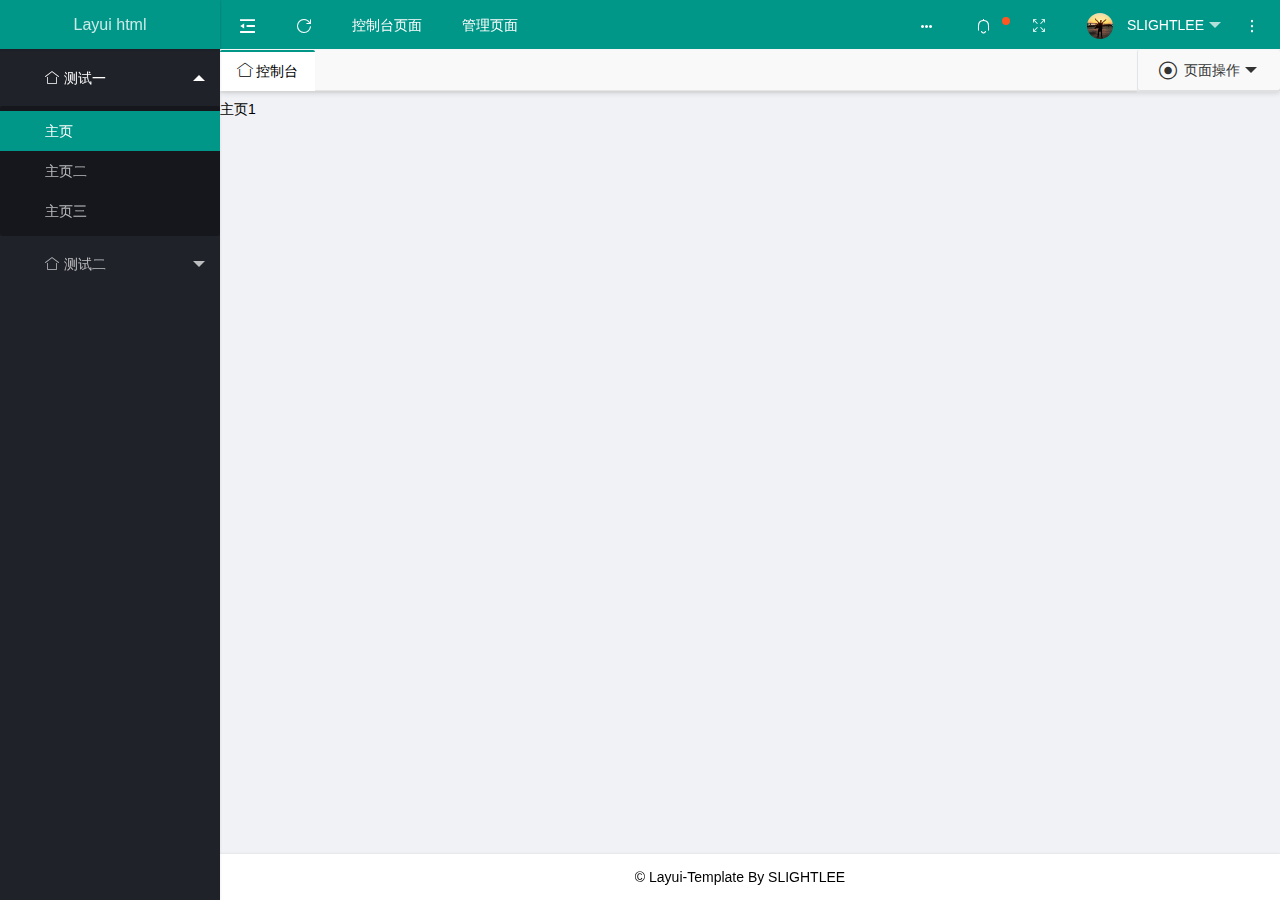
==== commit 247aac99: "init commit" ====
--- a/views/index.html
+++ b/views/index.html
@@ -148,7 +148,7 @@
 
     <div class="layui-footer">
         <!-- 底部固定区域 -->
-        © Layui-Template @LIMING
+        © Layui-Template By SLIGHTLEE
     </div>
 </div>
 
